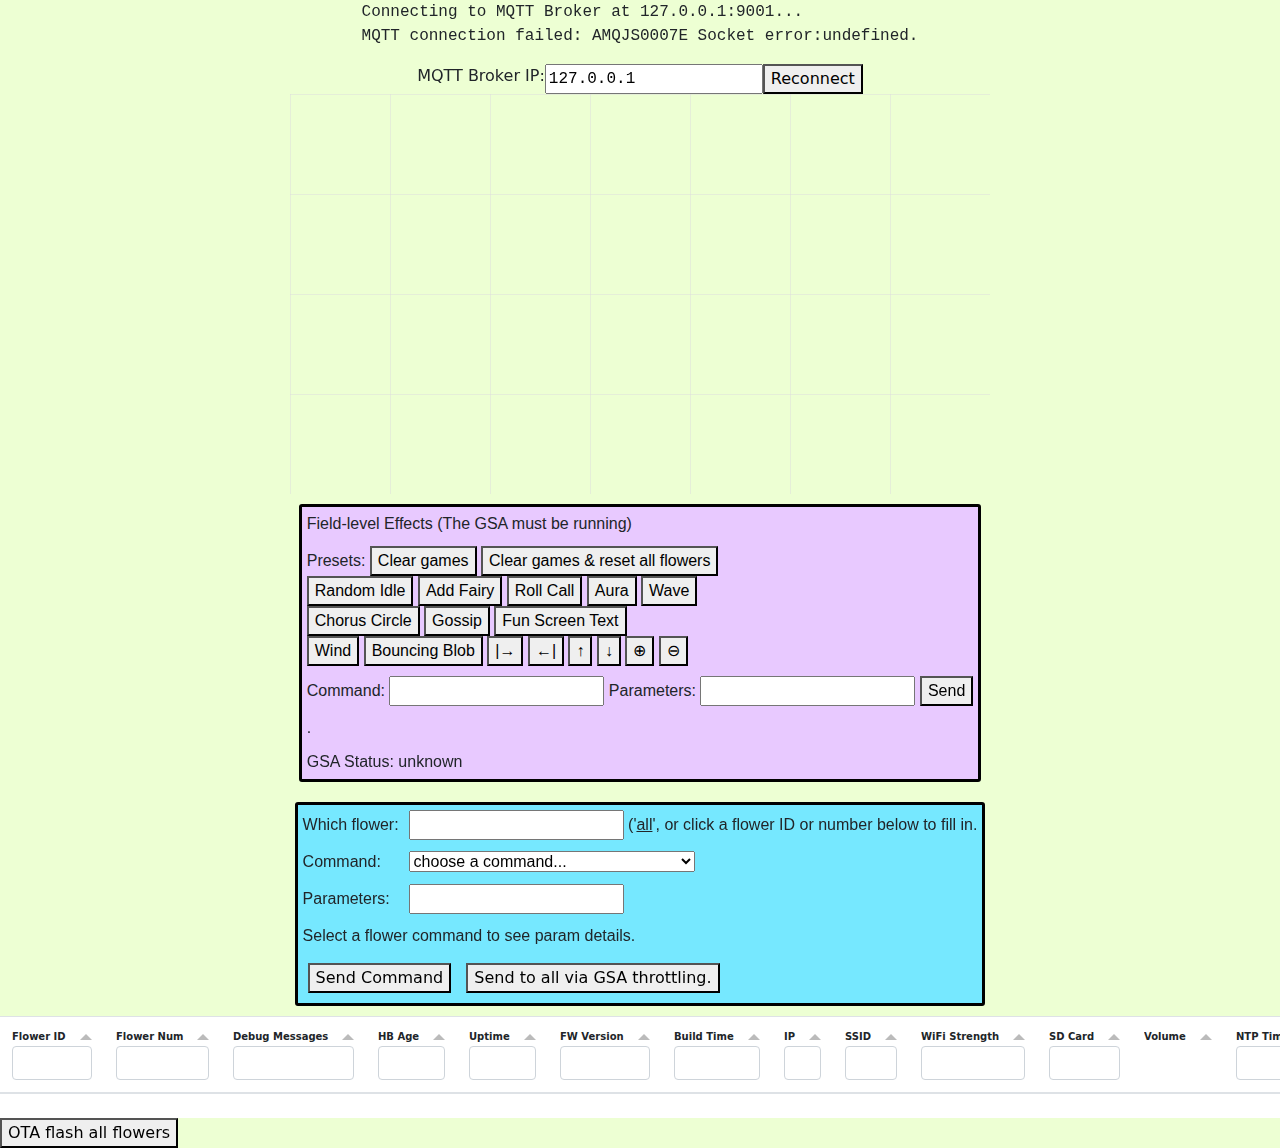
==== server/flower_control_center/index.html @ 11e34b7c "Add command game-control/resetField" ====
<!DOCTYPE html>
<html>
<head>
    <meta charset="UTF-8" />
    <title>Flower Control Center</title>
    <link rel="icon" href="img/daisy.ico" type="image/x-icon">

    <script src="lib/jquery-3.6.4.js"></script>
    <script src="lib/jquery.color-2.1.2.js"></script>

    <script src="lib/bootstrap-5.3.0.min.js"></script>
    <script src="lib/tabulator.min.js"></script>

    <link rel="stylesheet" href="css/bootstrap-5.3.0.min.css">

    <script src="lib/paho-mqtt.js"></script>
    <script src="js/main.js"></script>
    <script src="js/ota_flash.js"></script>
    <script src="js/flower-level-commands.js"></script>
    <script src="js/field-level-effects.js"></script>

    <script src="lib/cytoscape-3.25.min.js"></script>
    <script src="lib/cytoscape-grid-guide.js"></script>

    <link rel="stylesheet" href="css/fcc.css">
    <link rel="stylesheet" href="css/tabulator_bootstrap5.min.css">


<body>
    <div class="container-flex">
        <div class="row">
            <div id="navigation" class="col d-flex justify-content-center"></div>
        </div>

        <div class="row" id="mqttROW">
            <div class="col d-flex justify-content-center">
                <p id="mqtt-status"></p>
            </div>
        </div>

        <div class="row" id="reconnectROW">
            <div class="col d-flex justify-content-center">
                MQTT Broker IP:
                <input type="text" id="mqtt-ip" value="127.0.0.1" />
                <button id="mqtt-reconnect">Reconnect</button>
            </div>
        </div>
        <div class="row" id="fieldRow">
            <div class="col d-flex justify-content-center" >
                <div id="field"></div>
            </div>
        </div>
        <div class="row" id="dclickRow">
            <div class="col d-flex justify-content-center" >
                <div id="clickfield"></div>
            </div>
        </div>


        <div class="row">
            <div class="col d-flex justify-content-center">
                <div id="field-level-controls">
                    <table>
                        <tr><td>Field-level Effects  (The GSA must be running)</td></tr>
                        <!-- Buttons for populating field-level command strings -->
                        <tr>
                            <td>
                                Presets:
                                <button id="clearEffects">Clear games</button>
                                <button id="resetField">Clear games & reset all flowers</button>
                                <br/>
                                <button id="randomIdle">Random Idle</button>
                                <button id="addFairy">Add Fairy</button>
                                <button id="rollCall">Roll Call</button>
                                <button id="aura">Aura</button>
                                <button id="wave">Wave</button>
                                <br/>
                                <button id="chorusCircle">Chorus Circle</button>
                                <button id="gossip">Gossip</button>
                                <button id="funScreenText">Fun Screen Text</button>
                                <br/>
                                <button id="wind">Wind</button>
                                <button id="bouncingBlob">Bouncing Blob</button>
                                <button id="leftToRight">|→</button>
                                <button id="rightToLeft">←|</button>
                                <button id="bottomToTop">↑</button>
                                <button id="topToBottom">↓</button>
                                <button id="expandingCircle">⊕</button>
                                <button id="contractingCircle">⊖</button>
                            </td>
                        </tr>
                        
                        <!-- The actual command form. Everything goes through here.  -->
                        <tr>
                            <td>
                                Command: <input name="field_command" />
                                Parameters: <input name="field_params" />
                                <button id="field-level-send">Send</button>
                            </td>
                        </tr>
                        <tr>
                            <td id="field_command_param_explanation">.</td>
                        </tr>
                        <tr>
                            <td>GSA Status: <div id="gsaStatus">unknown</div>
                            </td>
                        </tr>
                    </table>
                </div>
            </div>
        </div>

        <div class="row" id="CommandRow">
            <div class="col d-flex justify-content-center">
                <div id="command-form">
                    <table>
                        <tr>
                            <td>Which flower:</td>
                            <td><input name="flower" /> ('<span id="all">all</span>', or click a flower ID or number below to fill in.</td>
                        </tr>
                        <tr>
                            <td>Command:</td>
                            <td><select name="command" id="command-dropDown">
                                <option value="">choose a command...</option>
                            </select></td>
                        </tr>
                        <tr>
                            <td>Parameters:</td>
                            <td><input name="parameters" />
                                
                            </td>
                        </tr>
                        <tr>
                            <td colspan=2 id="flower_command_param_explanation">
                                Select a flower command to see param details.
                            </td>
                        </tr>
                    </table>
                    <button id="send-command">Send Command</button>
                    <button id="send-command-with-throttling">Send to all via GSA throttling.</button>
                </div>


            </div>
            <div class="row" id="debugROW">
                <div class="col d-flex justify-content-center">
                    <div id="debugContainer"></div>
                </div>
            </div>
            <!--div class="row" id="flowertableROW">
                <div class="col d-flex justify-content-center">
                    <table id="flower-table">
                    </table>
                </div>
            </div-->
        </div>
        <!--div class="row" id="tabulatorButtons">
            <div class="col d-flex justify-content-center">
                    <div class="btn-group" role="group" aria-label="Filter buttons">
                        <button type="button" class="btn btn-secondary">Healthy</button>
                        <button type="button" class="btn btn-primary">Unhealthy</button>
                        <button type="button" class="btn btn-primary">Unknown</button>
                        <button type="button" class="btn btn-danger">Clear filter</button>
                    </div>
            </div>
        </div-->
        <div class="row" id="copypasterow">
            <div class="col d-flex justify-content-center align-items-center">
                <div id="copypaste" class="d-flex justify-content-center align-items-center"></div>
            </div>
        </div>
        <div class="row" id="tabulatorROW">
            <div class="col d-flex justify-content-center">
                <div id="tabulator-table"></div>
            </div>
        </div>
    </div>

    <button id="flash-all-flowers">OTA flash all flowers</button>
    <div id="flash-all-flowers-popup">
        <table>
            <tr>
                <td>Path to platformio binary</td>
                <td><input name="pio_binary_path" class="ota_command_param"
                     value="/Users/jeff/.platformio/penv/bin/pio"/></td>
                <td rowspan=3><pre id="ota-command-content">Command will appear here.</pre></td>
            </tr>
            <tr>
                <td>Path to flower code</td>
                <td><input name="flower_code_path" class="ota_command_param"
                    value="/Users/jeff/GitHub/fof_tests/multicore"/></td>
            </tr>
            <tr>
                <td colspan="2"><button id="ota_copy_to_clipboard">Copy the shown OTA command to clipboard</button></td>
            </tr>
        </table>
    </div>





    <script src="js/field.js"></script>
    <script>
        $(document).ready(function() {
            // Load and inject header HTML
            $('#navigation').load('/pages/nav.html');
        });
    </script>
</body>
</html>
---- server/flower_control_center/css/fcc.css ----
body {
    background-color: rgb(237, 255, 211);
}

img.flower {
    width: 20px;
    vertical-align: middle;
}

table {
    border-collapse: collapse;
    font-family: Arial, Helvetica, sans-serif;
}

table td {
    padding: 5px;
}

#command-form,#field-level-controls {
    background-color: rgb(118, 232, 255);
    border: 3px solid black;
    border-radius: 3px;
    max-width: fit-content;
    margin: 10px;
}

 #field-level-controls {
    background-color: rgb(232, 201, 255);
}

table th {
    background-color: #54585d;
    color: #ffffff;
    font-weight: bold;
    font-size: 13px;
    border: 1px solid #54585d;
}

table#flower-table td {
    border: 1px solid #dddfe1;
    text-align: center;
}

table#flower-table tr {
    /* This is also the final color of the green pulse animation. */
    background-color: #eee;
}


span#all {
    text-decoration: underline;
}

button#send-command {
    margin: 10px;
}

#mqtt-status {
    font-family: 'Courier New', Courier, monospace;
}

#mqtt-ip {
    font-family: 'Courier New', Courier, monospace;
}

div.debugMessages {
    background-color: #fce9ca;
    border: 5px solid black;
    border-radius: 8px;
    margin: 2px;
}

div.debugMessages button {
    margin: 5px;
}

div.debugMessages button.close {
    float: left;
}

div.debugMessages button.clear {
    float: right;
}

div.debugMessages h3 {
    margin: 5px;
    margin-bottom: 10px;
    text-align: center;
}

div.debugMessages pre {
    margin: 2px;
    margin-bottom: 6px;
    /* So it shows below both buttons */
    clear: both;
}

#flash-all-flowers-popup {
    background-color: rgb(118, 232, 255);
    border: 3px solid black;
    border-radius: 3px;
    max-width: fit-content;
    margin-left: auto;
    margin-right: auto;
}

/* Custom CSS to style header rows */
.tabulator-header {
    font-size: 10px;
}

.tabulator-table .tabulator-row .tabulator-cell {
    font-size: 12px; /* Adjust the font size as needed */
}

div#gsaStatus {
    display: inline;
}
---- server/flower_control_center/css/tabulator_bootstrap5.min.css ----
.tabulator{position:relative;border:1px solid #dee2e6;font-size:16px;text-align:left;overflow:hidden;-webkit-transform:translateZ(0);-moz-transform:translateZ(0);-ms-transform:translateZ(0);-o-transform:translateZ(0);transform:translateZ(0)}.tabulator[tabulator-layout=fitDataFill] .tabulator-tableholder .tabulator-table{min-width:100%}.tabulator[tabulator-layout=fitDataTable]{display:inline-block}.tabulator.tabulator-block-select{user-select:none}.tabulator .tabulator-header{position:relative;box-sizing:border-box;width:100%;border-bottom:1px solid #dee2e6;background-color:#fff;color:#555;font-weight:700;white-space:nowrap;overflow:hidden;-moz-user-select:none;-khtml-user-select:none;-webkit-user-select:none;-o-user-select:none}.tabulator .tabulator-header.tabulator-header-hidden{display:none}.tabulator .tabulator-header .tabulator-header-contents{position:relative;overflow:hidden}.tabulator .tabulator-header .tabulator-header-contents .tabulator-headers{display:inline-block}.tabulator .tabulator-header .tabulator-col{display:inline-flex;position:relative;box-sizing:border-box;flex-direction:column;justify-content:flex-start;border-right:1px solid #aaa;background:#fff;text-align:left;vertical-align:bottom;overflow:hidden}.tabulator .tabulator-header .tabulator-col.tabulator-moving{position:absolute;border:1px solid #dee2e6;background:#e6e6e6;pointer-events:none}.tabulator .tabulator-header .tabulator-col .tabulator-col-content{box-sizing:border-box;position:relative;padding:4px}.tabulator .tabulator-header .tabulator-col .tabulator-col-content .tabulator-header-popup-button{padding:0 8px}.tabulator .tabulator-header .tabulator-col .tabulator-col-content .tabulator-header-popup-button:hover{cursor:pointer;opacity:.6}.tabulator .tabulator-header .tabulator-col .tabulator-col-content .tabulator-col-title-holder{position:relative}.tabulator .tabulator-header .tabulator-col .tabulator-col-content .tabulator-col-title{box-sizing:border-box;width:100%;white-space:nowrap;overflow:hidden;text-overflow:ellipsis;vertical-align:bottom}.tabulator .tabulator-header .tabulator-col .tabulator-col-content .tabulator-col-title.tabulator-col-title-wrap{white-space:normal;text-overflow:clip}.tabulator .tabulator-header .tabulator-col .tabulator-col-content .tabulator-col-title .tabulator-title-editor{box-sizing:border-box;width:100%;border:1px solid #999;padding:1px;background:#fff}.tabulator .tabulator-header .tabulator-col .tabulator-col-content .tabulator-col-title .tabulator-header-popup-button+.tabulator-title-editor{width:calc(100% - 22px)}.tabulator .tabulator-header .tabulator-col .tabulator-col-content .tabulator-col-sorter{display:flex;align-items:center;position:absolute;top:0;bottom:0;right:4px}.tabulator .tabulator-header .tabulator-col .tabulator-col-content .tabulator-col-sorter .tabulator-arrow{width:0;height:0;border-left:6px solid transparent;border-right:6px solid transparent;border-bottom:6px solid #bbb}.tabulator .tabulator-header .tabulator-col.tabulator-col-group .tabulator-col-group-cols{position:relative;display:flex;border-top:1px solid #aaa;overflow:hidden;margin-right:-1px}.tabulator .tabulator-header .tabulator-col .tabulator-header-filter{position:relative;box-sizing:border-box;margin-top:2px;width:100%;text-align:center}.tabulator .tabulator-header .tabulator-col .tabulator-header-filter textarea{height:auto!important}.tabulator .tabulator-header .tabulator-col .tabulator-header-filter svg{margin-top:3px}.tabulator .tabulator-header .tabulator-col .tabulator-header-filter input::-ms-clear{width:0;height:0}.tabulator .tabulator-header .tabulator-col.tabulator-sortable .tabulator-col-title{padding-right:25px}@media (hover:hover) and (pointer:fine){.tabulator .tabulator-header .tabulator-col.tabulator-sortable.tabulator-col-sorter-element:hover{cursor:pointer;background-color:#e6e6e6}}.tabulator .tabulator-header .tabulator-col.tabulator-sortable[aria-sort=none] .tabulator-col-content .tabulator-col-sorter{color:#bbb}@media (hover:hover) and (pointer:fine){.tabulator .tabulator-header .tabulator-col.tabulator-sortable[aria-sort=none] .tabulator-col-content .tabulator-col-sorter.tabulator-col-sorter-element .tabulator-arrow:hover{cursor:pointer;border-bottom:6px solid #555}}.tabulator .tabulator-header .tabulator-col.tabulator-sortable[aria-sort=none] .tabulator-col-content .tabulator-col-sorter .tabulator-arrow{border-top:none;border-bottom:6px solid #bbb}.tabulator .tabulator-header .tabulator-col.tabulator-sortable[aria-sort=ascending] .tabulator-col-content .tabulator-col-sorter{color:#666}@media (hover:hover) and (pointer:fine){.tabulator .tabulator-header .tabulator-col.tabulator-sortable[aria-sort=ascending] .tabulator-col-content .tabulator-col-sorter.tabulator-col-sorter-element .tabulator-arrow:hover{cursor:pointer;border-bottom:6px solid #555}}.tabulator .tabulator-header .tabulator-col.tabulator-sortable[aria-sort=ascending] .tabulator-col-content .tabulator-col-sorter .tabulator-arrow{border-top:none;border-bottom:6px solid #666}.tabulator .tabulator-header .tabulator-col.tabulator-sortable[aria-sort=descending] .tabulator-col-content .tabulator-col-sorter{color:#666}@media (hover:hover) and (pointer:fine){.tabulator .tabulator-header .tabulator-col.tabulator-sortable[aria-sort=descending] .tabulator-col-content .tabulator-col-sorter.tabulator-col-sorter-element .tabulator-arrow:hover{cursor:pointer;border-top:6px solid #555}}.tabulator .tabulator-header .tabulator-col.tabulator-sortable[aria-sort=descending] .tabulator-col-content .tabulator-col-sorter .tabulator-arrow{border-bottom:none;border-top:6px solid #666;color:#666}.tabulator .tabulator-header .tabulator-col.tabulator-col-vertical .tabulator-col-content .tabulator-col-title{writing-mode:vertical-rl;text-orientation:mixed;display:flex;align-items:center;justify-content:center}.tabulator .tabulator-header .tabulator-col.tabulator-col-vertical.tabulator-col-vertical-flip .tabulator-col-title{transform:rotate(180deg)}.tabulator .tabulator-header .tabulator-col.tabulator-col-vertical.tabulator-sortable .tabulator-col-title{padding-right:0;padding-top:20px}.tabulator .tabulator-header .tabulator-col.tabulator-col-vertical.tabulator-sortable.tabulator-col-vertical-flip .tabulator-col-title{padding-right:0;padding-bottom:20px}.tabulator .tabulator-header .tabulator-col.tabulator-col-vertical.tabulator-sortable .tabulator-col-sorter{justify-content:center;left:0;right:0;top:4px;bottom:auto}.tabulator .tabulator-header .tabulator-frozen{position:sticky;left:0;z-index:10}.tabulator .tabulator-header .tabulator-frozen.tabulator-frozen-left{border-right:2px solid #dee2e6}.tabulator .tabulator-header .tabulator-frozen.tabulator-frozen-right{border-left:2px solid #dee2e6}.tabulator .tabulator-header .tabulator-calcs-holder{box-sizing:border-box;background:#fff!important;border-top:1px solid #dee2e6;border-bottom:1px solid #aaa}.tabulator .tabulator-header .tabulator-calcs-holder .tabulator-row{background:#fff!important}.tabulator .tabulator-header .tabulator-calcs-holder .tabulator-row .tabulator-col-resize-handle,.tabulator .tabulator-header .tabulator-frozen-rows-holder:empty{display:none}.tabulator .tabulator-tableholder{position:relative;width:100%;white-space:nowrap;overflow:auto;-webkit-overflow-scrolling:touch}.tabulator .tabulator-tableholder:focus{outline:none}.tabulator .tabulator-tableholder .tabulator-placeholder{box-sizing:border-box;display:flex;align-items:center;justify-content:center;width:100%}.tabulator .tabulator-tableholder .tabulator-placeholder[tabulator-render-mode=virtual]{min-height:100%;min-width:100%}.tabulator .tabulator-tableholder .tabulator-placeholder .tabulator-placeholder-contents{display:inline-block;text-align:center;padding:10px;color:#ccc;font-weight:700;font-size:20px;white-space:normal}.tabulator .tabulator-tableholder .tabulator-table{position:relative;display:inline-block;background-color:#fff;white-space:nowrap;overflow:visible;color:#333}.tabulator .tabulator-tableholder .tabulator-table .tabulator-row.tabulator-calcs{font-weight:700;background:#dadfe4!important}.tabulator .tabulator-tableholder .tabulator-table .tabulator-row.tabulator-calcs.tabulator-calcs-top{border-bottom:2px solid #dee2e6}.tabulator .tabulator-tableholder .tabulator-table .tabulator-row.tabulator-calcs.tabulator-calcs-bottom{border-top:2px solid #dee2e6}.tabulator .tabulator-footer{border-top:1px solid #dee2e6;background-color:#e6e6e6;color:#555;font-weight:700;white-space:nowrap;user-select:none;-moz-user-select:none;-khtml-user-select:none;-webkit-user-select:none;-o-user-select:none}.tabulator .tabulator-footer .tabulator-footer-contents{display:flex;flex-direction:row;align-items:center;justify-content:space-between;padding:5px 10px}.tabulator .tabulator-footer .tabulator-footer-contents:empty{display:none}.tabulator .tabulator-footer .tabulator-calcs-holder{box-sizing:border-box;width:100%;text-align:left;background:#f3f3f3!important;border-bottom:1px solid #dee2e6;border-top:1px solid #dee2e6;overflow:hidden}.tabulator .tabulator-footer .tabulator-calcs-holder .tabulator-row{display:inline-block;background:#f3f3f3!important}.tabulator .tabulator-footer .tabulator-calcs-holder .tabulator-row .tabulator-col-resize-handle{display:none}.tabulator .tabulator-footer .tabulator-calcs-holder:only-child{margin-bottom:-5px;border-bottom:none}.tabulator .tabulator-footer>*+.tabulator-page-counter{margin-left:10px}.tabulator .tabulator-footer .tabulator-page-counter{font-weight:400}.tabulator .tabulator-footer .tabulator-paginator{flex:1;text-align:right;color:#555;font-family:inherit;font-weight:inherit;font-size:inherit}.tabulator .tabulator-footer .tabulator-page-size{display:inline-block;margin:0 5px;padding:2px 5px;border:1px solid #dee2e6;border-radius:3px}.tabulator .tabulator-footer .tabulator-pages{margin:0 7px}.tabulator .tabulator-footer .tabulator-page{display:inline-block;margin:0 2px;padding:2px 5px;border:1px solid #dee2e6;border-radius:3px;background:hsla(0,0%,100%,.2)}.tabulator .tabulator-footer .tabulator-page:disabled{opacity:.5}@media (hover:hover) and (pointer:fine){.tabulator .tabulator-footer .tabulator-page:not(.disabled):hover{cursor:pointer;background:rgba(0,0,0,.2);color:#fff}}.tabulator .tabulator-col-resize-handle{position:relative;display:inline-block;width:6px;margin-left:-3px;margin-right:-3px;z-index:10;vertical-align:middle}@media (hover:hover) and (pointer:fine){.tabulator .tabulator-col-resize-handle:hover{cursor:ew-resize}}.tabulator .tabulator-col-resize-handle:last-of-type{width:3px;margin-right:0}.tabulator .tabulator-alert{position:absolute;display:flex;align-items:center;top:0;left:0;z-index:100;height:100%;width:100%;background:rgba(0,0,0,.4);text-align:center}.tabulator .tabulator-alert .tabulator-alert-msg{display:inline-block;margin:0 auto;padding:10px 20px;border-radius:10px;background:#fff;font-weight:700;font-size:16px}.tabulator .tabulator-alert .tabulator-alert-msg.tabulator-alert-state-msg{border:4px solid #333;color:#000}.tabulator .tabulator-alert .tabulator-alert-msg.tabulator-alert-state-error{border:4px solid #d00;color:#590000}.tabulator-row{position:relative;box-sizing:border-box;min-height:24px;background-color:#fff}.tabulator-row.tabulator-row-even{background-color:#e9ecef}@media (hover:hover) and (pointer:fine){.tabulator-row.tabulator-selectable:hover{background-color:#ced4da;cursor:pointer}}.tabulator-row.tabulator-selected{background-color:#9abcea}@media (hover:hover) and (pointer:fine){.tabulator-row.tabulator-selected:hover{background-color:#769bcc;cursor:pointer}}.tabulator-row.tabulator-row-moving{border:1px solid #000;background:#fff}.tabulator-row.tabulator-moving{position:absolute;border-top:1px solid #dee2e6;border-bottom:1px solid #dee2e6;pointer-events:none;z-index:15}.tabulator-row .tabulator-row-resize-handle{position:absolute;right:0;bottom:0;left:0;height:5px}.tabulator-row .tabulator-row-resize-handle.prev{top:0;bottom:auto}@media (hover:hover) and (pointer:fine){.tabulator-row .tabulator-row-resize-handle:hover{cursor:ns-resize}}.tabulator-row .tabulator-responsive-collapse{box-sizing:border-box;padding:5px;border-top:1px solid #dee2e6;border-bottom:1px solid #dee2e6}.tabulator-row .tabulator-responsive-collapse:empty{display:none}.tabulator-row .tabulator-responsive-collapse table{font-size:16px}.tabulator-row .tabulator-responsive-collapse table tr td{position:relative}.tabulator-row .tabulator-responsive-collapse table tr td:first-of-type{padding-right:10px}.tabulator-row .tabulator-cell{display:inline-block;position:relative;box-sizing:border-box;padding:4px;border-right:1px solid #dee2e6;vertical-align:middle;white-space:nowrap;overflow:hidden;text-overflow:ellipsis}.tabulator-row .tabulator-cell.tabulator-frozen{display:inline-block;position:sticky;left:0;background-color:inherit;z-index:10}.tabulator-row .tabulator-cell.tabulator-frozen.tabulator-frozen-left{border-right:2px solid #dee2e6}.tabulator-row .tabulator-cell.tabulator-frozen.tabulator-frozen-right{border-left:2px solid #dee2e6}.tabulator-row .tabulator-cell.tabulator-editing{border:1px solid #1d68cd;outline:none;padding:0}.tabulator-row .tabulator-cell.tabulator-editing input,.tabulator-row .tabulator-cell.tabulator-editing select{border:1px;background:transparent;outline:none}.tabulator-row .tabulator-cell.tabulator-validation-fail{border:1px solid #d00}.tabulator-row .tabulator-cell.tabulator-validation-fail input,.tabulator-row .tabulator-cell.tabulator-validation-fail select{border:1px;background:transparent;color:#d00}.tabulator-row .tabulator-cell.tabulator-row-handle{display:inline-flex;align-items:center;justify-content:center;-moz-user-select:none;-khtml-user-select:none;-webkit-user-select:none;-o-user-select:none}.tabulator-row .tabulator-cell.tabulator-row-handle .tabulator-row-handle-box{width:80%}.tabulator-row .tabulator-cell.tabulator-row-handle .tabulator-row-handle-box .tabulator-row-handle-bar{width:100%;height:3px;margin-top:2px;background:#666}.tabulator-row .tabulator-cell .tabulator-data-tree-branch{display:inline-block;vertical-align:middle;height:9px;width:7px;margin-top:-9px;margin-right:5px;border-bottom-left-radius:1px;border-left:2px solid #dee2e6;border-bottom:2px solid #dee2e6}.tabulator-row .tabulator-cell .tabulator-data-tree-control{display:inline-flex;justify-content:center;align-items:center;vertical-align:middle;height:11px;width:11px;margin-right:5px;border:1px solid #333;border-radius:2px;background:rgba(0,0,0,.1);overflow:hidden}@media (hover:hover) and (pointer:fine){.tabulator-row .tabulator-cell .tabulator-data-tree-control:hover{cursor:pointer;background:rgba(0,0,0,.2)}}.tabulator-row .tabulator-cell .tabulator-data-tree-control .tabulator-data-tree-control-collapse{display:inline-block;position:relative;height:7px;width:1px;background:transparent}.tabulator-row .tabulator-cell .tabulator-data-tree-control .tabulator-data-tree-control-collapse:after{position:absolute;content:"";left:-3px;top:3px;height:1px;width:7px;background:#333}.tabulator-row .tabulator-cell .tabulator-data-tree-control .tabulator-data-tree-control-expand{display:inline-block;position:relative;height:7px;width:1px;background:#333}.tabulator-row .tabulator-cell .tabulator-data-tree-control .tabulator-data-tree-control-expand:after{position:absolute;content:"";left:-3px;top:3px;height:1px;width:7px;background:#333}.tabulator-row .tabulator-cell .tabulator-responsive-collapse-toggle{display:inline-flex;align-items:center;justify-content:center;-moz-user-select:none;-khtml-user-select:none;-webkit-user-select:none;-o-user-select:none;height:15px;width:15px;border-radius:20px;background:#666;color:#fff;font-weight:700;font-size:1.1em}@media (hover:hover) and (pointer:fine){.tabulator-row .tabulator-cell .tabulator-responsive-collapse-toggle:hover{opacity:.7;cursor:pointer}}.tabulator-row .tabulator-cell .tabulator-responsive-collapse-toggle.open .tabulator-responsive-collapse-toggle-close{display:initial}.tabulator-row .tabulator-cell .tabulator-responsive-collapse-toggle.open .tabulator-responsive-collapse-toggle-open{display:none}.tabulator-row .tabulator-cell .tabulator-responsive-collapse-toggle svg{stroke:#fff}.tabulator-row .tabulator-cell .tabulator-responsive-collapse-toggle .tabulator-responsive-collapse-toggle-close{display:none}.tabulator-row .tabulator-cell .tabulator-traffic-light{display:inline-block;height:14px;width:14px;border-radius:14px}.tabulator-row.tabulator-group{box-sizing:border-box;border-bottom:1px solid #999;border-right:1px solid #dee2e6;border-top:1px solid #999;padding:5px 5px 5px 10px;background:#ccc;font-weight:700;min-width:100%}@media (hover:hover) and (pointer:fine){.tabulator-row.tabulator-group:hover{cursor:pointer;background-color:rgba(0,0,0,.1)}}.tabulator-row.tabulator-group.tabulator-group-visible .tabulator-arrow{margin-right:10px;border-left:6px solid transparent;border-right:6px solid transparent;border-top:6px solid #666;border-bottom:0}.tabulator-row.tabulator-group.tabulator-group-level-1{padding-left:30px}.tabulator-row.tabulator-group.tabulator-group-level-2{padding-left:50px}.tabulator-row.tabulator-group.tabulator-group-level-3{padding-left:70px}.tabulator-row.tabulator-group.tabulator-group-level-4{padding-left:90px}.tabulator-row.tabulator-group.tabulator-group-level-5{padding-left:110px}.tabulator-row.tabulator-group .tabulator-group-toggle{display:inline-block}.tabulator-row.tabulator-group .tabulator-arrow{display:inline-block;width:0;height:0;margin-right:16px;border-top:6px solid transparent;border-bottom:6px solid transparent;border-right:0;border-left:6px solid #666;vertical-align:middle}.tabulator-row.tabulator-group span{margin-left:10px;color:#d00}.tabulator-popup-container{position:absolute;display:inline-block;box-sizing:border-box;border:1px solid #dee2e6;box-shadow:0 0 5px 0 rgba(0,0,0,.2);font-size:16px;overflow-y:auto;-webkit-overflow-scrolling:touch;z-index:10000}.tabulator-popup{padding:5px;border-radius:3px}.tabulator-tooltip{max-width:Min(500px,100%);padding:3px 5px;border-radius:2px;box-shadow:none;font-size:12px;pointer-events:none}.tabulator-menu .tabulator-menu-item{position:relative;box-sizing:border-box;padding:5px 10px;user-select:none}.tabulator-menu .tabulator-menu-item.tabulator-menu-item-disabled{opacity:.5}@media (hover:hover) and (pointer:fine){.tabulator-menu .tabulator-menu-item:not(.tabulator-menu-item-disabled):hover{cursor:pointer;background:#e9ecef}}.tabulator-menu .tabulator-menu-item.tabulator-menu-item-submenu{padding-right:25px}.tabulator-menu .tabulator-menu-item.tabulator-menu-item-submenu:after{display:inline-block;position:absolute;top:calc(5px + .4em);right:10px;height:7px;width:7px;content:"";border-color:#dee2e6;border-style:solid;border-width:1px 1px 0 0;vertical-align:top;transform:rotate(45deg)}.tabulator-menu .tabulator-menu-separator{border-top:1px solid #dee2e6}.tabulator-edit-list{max-height:200px;font-size:16px;overflow-y:auto;-webkit-overflow-scrolling:touch}.tabulator-edit-list .tabulator-edit-list-item{padding:4px;color:#333;outline:none}.tabulator-edit-list .tabulator-edit-list-item.active{background:#1d68cd}.tabulator-edit-list .tabulator-edit-list-item.focused{outline:1px solid #1d68cd}@media (hover:hover) and (pointer:fine){.tabulator-edit-list .tabulator-edit-list-item:hover{cursor:pointer;color:#fff;background:#1d68cd}}.tabulator-edit-list .tabulator-edit-list-placeholder{padding:4px;color:#333;text-align:center}.tabulator-edit-list .tabulator-edit-list-group{border-bottom:1px solid #dee2e6;padding:6px 4px 4px;color:#333;font-weight:700}.tabulator-edit-list .tabulator-edit-list-group.tabulator-edit-list-group-level-2,.tabulator-edit-list .tabulator-edit-list-item.tabulator-edit-list-group-level-2{padding-left:12px}.tabulator-edit-list .tabulator-edit-list-group.tabulator-edit-list-group-level-3,.tabulator-edit-list .tabulator-edit-list-item.tabulator-edit-list-group-level-3{padding-left:20px}.tabulator-edit-list .tabulator-edit-list-group.tabulator-edit-list-group-level-4,.tabulator-edit-list .tabulator-edit-list-item.tabulator-edit-list-group-level-4{padding-left:28px}.tabulator-edit-list .tabulator-edit-list-group.tabulator-edit-list-group-level-5,.tabulator-edit-list .tabulator-edit-list-item.tabulator-edit-list-group-level-5{padding-left:36px}.tabulator.tabulator-ltr{direction:ltr}.tabulator.tabulator-rtl{text-align:initial;direction:rtl}.tabulator.tabulator-rtl .tabulator-header .tabulator-col{border-left:1px solid #aaa;border-right:initial}.tabulator.tabulator-rtl .tabulator-header .tabulator-col.tabulator-col-group .tabulator-col-group-cols{margin-right:0;margin-left:-1px}.tabulator.tabulator-rtl .tabulator-header .tabulator-col.tabulator-sortable .tabulator-col-title{padding-right:0;padding-left:25px}.tabulator.tabulator-rtl .tabulator-header .tabulator-col .tabulator-col-content .tabulator-col-sorter{left:8px;right:auto}.tabulator.tabulator-rtl .tabulator-row .tabulator-cell{border-right:initial;border-left:1px solid #dee2e6}.tabulator.tabulator-rtl .tabulator-row .tabulator-cell .tabulator-data-tree-branch{margin-right:0;margin-left:5px;border-bottom-left-radius:0;border-bottom-right-radius:1px;border-left:initial;border-right:2px solid #dee2e6}.tabulator.tabulator-rtl .tabulator-row .tabulator-cell .tabulator-data-tree-control{margin-right:0;margin-left:5px}.tabulator.tabulator-rtl .tabulator-row .tabulator-cell.tabulator-frozen.tabulator-frozen-left{border-left:2px solid #dee2e6}.tabulator.tabulator-rtl .tabulator-row .tabulator-cell.tabulator-frozen.tabulator-frozen-right{border-right:2px solid #dee2e6}.tabulator.tabulator-rtl .tabulator-row .tabulator-col-resize-handle:last-of-type{width:3px;margin-left:0;margin-right:-3px}.tabulator.tabulator-rtl .tabulator-footer .tabulator-calcs-holder{text-align:initial}.tabulator-print-fullscreen{position:absolute;top:0;bottom:0;left:0;right:0;z-index:10000}body.tabulator-print-fullscreen-hide>:not(.tabulator-print-fullscreen){display:none!important}.tabulator-print-table{border-collapse:collapse}.tabulator-print-table .tabulator-data-tree-branch{display:inline-block;vertical-align:middle;height:9px;width:7px;margin-top:-9px;margin-right:5px;border-bottom-left-radius:1px;border-left:2px solid #dee2e6;border-bottom:2px solid #dee2e6}.tabulator-print-table .tabulator-print-table-group{box-sizing:border-box;border-bottom:1px solid #999;border-right:1px solid #dee2e6;border-top:1px solid #999;padding:5px 5px 5px 10px;background:#ccc;font-weight:700;min-width:100%}@media (hover:hover) and (pointer:fine){.tabulator-print-table .tabulator-print-table-group:hover{cursor:pointer;background-color:rgba(0,0,0,.1)}}.tabulator-print-table .tabulator-print-table-group.tabulator-group-visible .tabulator-arrow{margin-right:10px;border-left:6px solid transparent;border-right:6px solid transparent;border-top:6px solid #666;border-bottom:0}.tabulator-print-table .tabulator-print-table-group.tabulator-group-level-1 td{padding-left:30px!important}.tabulator-print-table .tabulator-print-table-group.tabulator-group-level-2 td{padding-left:50px!important}.tabulator-print-table .tabulator-print-table-group.tabulator-group-level-3 td{padding-left:70px!important}.tabulator-print-table .tabulator-print-table-group.tabulator-group-level-4 td{padding-left:90px!important}.tabulator-print-table .tabulator-print-table-group.tabulator-group-level-5 td{padding-left:110px!important}.tabulator-print-table .tabulator-print-table-group .tabulator-group-toggle{display:inline-block}.tabulator-print-table .tabulator-print-table-group .tabulator-arrow{display:inline-block;width:0;height:0;margin-right:16px;border-top:6px solid transparent;border-bottom:6px solid transparent;border-right:0;border-left:6px solid #666;vertical-align:middle}.tabulator-print-table .tabulator-print-table-group span{margin-left:10px;color:#d00}.tabulator-print-table .tabulator-data-tree-control{display:inline-flex;justify-content:center;align-items:center;vertical-align:middle;height:11px;width:11px;margin-right:5px;border:1px solid #333;border-radius:2px;background:rgba(0,0,0,.1);overflow:hidden}@media (hover:hover) and (pointer:fine){.tabulator-print-table .tabulator-data-tree-control:hover{cursor:pointer;background:rgba(0,0,0,.2)}}.tabulator-print-table .tabulator-data-tree-control .tabulator-data-tree-control-collapse{display:inline-block;position:relative;height:7px;width:1px;background:transparent}.tabulator-print-table .tabulator-data-tree-control .tabulator-data-tree-control-collapse:after{position:absolute;content:"";left:-3px;top:3px;height:1px;width:7px;background:#333}.tabulator-print-table .tabulator-data-tree-control .tabulator-data-tree-control-expand{display:inline-block;position:relative;height:7px;width:1px;background:#333}.tabulator-print-table .tabulator-data-tree-control .tabulator-data-tree-control-expand:after{position:absolute;content:"";left:-3px;top:3px;height:1px;width:7px;background:#333}.tabulator{background-color:#fff;border:none}.tabulator .tabulator-header{border-top:1px solid #dee2e6;border-bottom:2px solid #dee2e6;color:inherit}.tabulator .tabulator-header .tabulator-col{border-right:none;background-color:#fff}.tabulator .tabulator-header .tabulator-col .tabulator-col-content{padding:12px}.tabulator .tabulator-header .tabulator-col .tabulator-col-content .tabulator-col-sorter{right:0}.tabulator .tabulator-header .tabulator-col.tabulator-col-group .tabulator-col-group-cols{border-top:1px solid #dee2e6}.tabulator .tabulator-header .tabulator-col .tabulator-header-filter input{padding:.375rem .75rem;background-color:#fff;background-clip:padding-box;border:1px solid #ced4da;border-radius:.25rem;transition:border-color .15s ease-in-out,box-shadow .15s ease-in-out;font-size:1rem;line-height:1.5;color:#495057}.tabulator .tabulator-header .tabulator-col .tabulator-header-filter input:focus{color:#495057;background-color:#fff;border:1px solid #1d68cd;outline:0}.tabulator .tabulator-header .tabulator-calcs-holder{width:100%;border-bottom:1px solid #dee2e6}.tabulator .tabulator-tableholder .tabulator-placeholder span{color:#000}.tabulator .tabulator-footer,.tabulator .tabulator-footer .tabulator-paginator,.tabulator .tabulator-tableholder .tabulator-table{color:inherit}.tabulator .tabulator-footer .tabulator-pages{margin:0}.tabulator .tabulator-footer .tabulator-page{margin:5px 0 0;padding:8px 12px}.tabulator .tabulator-footer .tabulator-page[data-page=first]{border-top-left-radius:4px;border-bottom-left-radius:4px}.tabulator .tabulator-footer .tabulator-page[data-page=last]{border:1px solid #dee2e6;border-top-right-radius:4px;border-bottom-right-radius:4px}.tabulator .tabulator-footer .tabulator-page.active{border-color:#0d6efd;background-color:#0d6efd;color:#fff}.tabulator .tabulator-footer .tabulator-page:disabled{border-color:#dee2e6;background:#fff;color:#6c757d}@media (hover:hover) and (pointer:fine){.tabulator .tabulator-footer .tabulator-page:not(.disabled):hover{border-color:#dee2e6;background:#e9ecef;color:#0a58ca}}.tabulator.thead-dark .tabulator-header,.tabulator.thead-dark .tabulator-header .tabulator-col{border-color:#dee2e6;background-color:#fff;color:#212529}.tabulator.table{background-color:#fff}.tabulator.table:not(.thead-light) .tabulator-header,.tabulator.table:not(.thead-light) .tabulator-header .tabulator-col{border-color:#dee2e6;background-color:#fff;color:#212529}.tabulator.table .tabulator-tableholder{color:#212529}.tabulator.table .tabulator-row{border-color:#dee2e6;background-color:#fff;color:#212529}@media (hover:hover) and (pointer:fine){.tabulator.table .tabulator-row:hover{background-color:#dee2e6}.tabulator.table .tabulator-row:hover .tabulator-cell{background-color:#ced4da}}.tabulator.table .tabulator-row.tabulator-selected{background-color:#9abcea}.tabulator.table .tabulator-footer{border-color:#dee2e6!important}.tabulator.table .tabulator-footer .tabulator-calcs-holder{border-color:#dee2e6!important;background:#fff!important}.tabulator.table .tabulator-footer .tabulator-calcs-holder .tabulator-row{border-color:#dee2e6!important;background-color:#fff!important;color:#212529!important}.tabulator.table-striped:not(.table) .tabulator-row.tabulator-row-even{background-color:#e9ecef}.tabulator.table-striped:not(.table) .tabulator-row.tabulator-row-even.tabulator-selected{background-color:#9abcea}@media (hover:hover) and (pointer:fine){.tabulator.table-striped:not(.table) .tabulator-row.tabulator-row-even.tabulator-selectable:hover{background-color:#ced4da;cursor:pointer}.tabulator.table-striped:not(.table) .tabulator-row.tabulator-row-even.tabulator-selected:hover{background-color:#769bcc;cursor:pointer}}.tabulator.table-striped.table .tabulator-row:nth-child(2n) .tabulator-cell{background-color:transparent}.tabulator.table-bordered{border:1px solid #dee2e6}.tabulator.table-bordered .tabulator-header .tabulator-col,.tabulator.table-bordered .tabulator-tableholder .tabulator-table .tabulator-row .tabulator-cell{border-right:1px solid #dee2e6}.tabulator.table-borderless .tabulator-header,.tabulator.table-borderless .tabulator-row{border:none}.tabulator.table-sm .tabulator-header .tabulator-col .tabulator-col-content{padding:5px!important}.tabulator.table-sm .tabulator-tableholder .tabulator-table .tabulator-row{min-height:26px}.tabulator.table-sm .tabulator-tableholder .tabulator-table .tabulator-row .tabulator-cell{padding:5px!important}.tabulator.table-sm .tabulator-row{padding-top:0;padding-bottom:0}.tabulator.table-sm .tabulator-col-resize-handle{padding:0}.tabulator .tabulator-tableholder .tabulator-table .tabulator-row.table-primary{background:#cfe2ff!important}.tabulator .tabulator-tableholder .tabulator-table .tabulator-row.table-secondary{background:#e2e3e5!important}.tabulator .tabulator-tableholder .tabulator-table .tabulator-row.table-success{background:#d1e7dd!important}.tabulator .tabulator-tableholder .tabulator-table .tabulator-row.table-info{background:#cff4fc!important}.tabulator .tabulator-tableholder .tabulator-table .tabulator-row.table-warning{background:#fff3cd!important}.tabulator .tabulator-tableholder .tabulator-table .tabulator-row.table-danger{background:#f8d7da!important}.tabulator .tabulator-tableholder .tabulator-table .tabulator-row.table-light{background:#f8f9fa!important}.tabulator .tabulator-tableholder .tabulator-table .tabulator-row.table{background:#212529!important}.tabulator .tabulator-tableholder .tabulator-table .tabulator-row.table-active{background:#6c757d!important}.tabulator .tabulator-tableholder .tabulator-table .tabulator-row.bg-primary{background:#cfe2ff!important}.tabulator .tabulator-tableholder .tabulator-table .tabulator-row.bg-secondary{background:#e2e3e5!important}.tabulator .tabulator-tableholder .tabulator-table .tabulator-row.bg-success{background:#d1e7dd!important}.tabulator .tabulator-tableholder .tabulator-table .tabulator-row.bg-info{background:#cff4fc!important}.tabulator .tabulator-tableholder .tabulator-table .tabulator-row.bg-warning{background:#fff3cd!important}.tabulator .tabulator-tableholder .tabulator-table .tabulator-row.bg-danger{background:#f8d7da!important}.tabulator .tabulator-tableholder .tabulator-table .tabulator-row.bg-light{background:#f8f9fa!important}.tabulator .tabulator-tableholder .tabulator-table .tabulator-row.bg-dark{background:#212529!important}.tabulator .tabulator-tableholder .tabulator-table .tabulator-row.bg-active{background:#6c757d!important}.tabulator .tabulator-tableholder .tabulator-table .tabulator-row .tabulator-cell.table-primary{background:#cfe2ff!important}.tabulator .tabulator-tableholder .tabulator-table .tabulator-row .tabulator-cell.table-secondary{background:#e2e3e5!important}.tabulator .tabulator-tableholder .tabulator-table .tabulator-row .tabulator-cell.table-success{background:#d1e7dd!important}.tabulator .tabulator-tableholder .tabulator-table .tabulator-row .tabulator-cell.table-info{background:#cff4fc!important}.tabulator .tabulator-tableholder .tabulator-table .tabulator-row .tabulator-cell.table-warning{background:#fff3cd!important}.tabulator .tabulator-tableholder .tabulator-table .tabulator-row .tabulator-cell.table-danger{background:#f8d7da!important}.tabulator .tabulator-tableholder .tabulator-table .tabulator-row .tabulator-cell.table-light{background:#f8f9fa!important}.tabulator .tabulator-tableholder .tabulator-table .tabulator-row .tabulator-cell.table{background:#212529!important}.tabulator .tabulator-tableholder .tabulator-table .tabulator-row .tabulator-cell.table-active{background:#6c757d!important}.tabulator .tabulator-tableholder .tabulator-table .tabulator-row .tabulator-cell.bg-primary{background:#cfe2ff!important}.tabulator .tabulator-tableholder .tabulator-table .tabulator-row .tabulator-cell.bg-secondary{background:#e2e3e5!important}.tabulator .tabulator-tableholder .tabulator-table .tabulator-row .tabulator-cell.bg-success{background:#d1e7dd!important}.tabulator .tabulator-tableholder .tabulator-table .tabulator-row .tabulator-cell.bg-info{background:#cff4fc!important}.tabulator .tabulator-tableholder .tabulator-table .tabulator-row .tabulator-cell.bg-warning{background:#fff3cd!important}.tabulator .tabulator-tableholder .tabulator-table .tabulator-row .tabulator-cell.bg-danger{background:#f8d7da!important}.tabulator .tabulator-tableholder .tabulator-table .tabulator-row .tabulator-cell.bg-light{background:#f8f9fa!important}.tabulator .tabulator-tableholder .tabulator-table .tabulator-row .tabulator-cell.bg-dark{background:#212529!important}.tabulator .tabulator-tableholder .tabulator-table .tabulator-row .tabulator-cell.bg-active{background:#6c757d!important}.tabulator-row{min-height:40px;border-bottom:1px solid #dee2e6}.tabulator-row .tabulator-cell{padding:12px;border-right:none}.tabulator-row .tabulator-cell:last-of-type{border-right:none}.tabulator-row .tabulator-cell .tabulator-data-tree-control{border:1px solid #ccc}.tabulator-row .tabulator-cell .tabulator-data-tree-control .tabulator-data-tree-control-collapse:after,.tabulator-row .tabulator-cell .tabulator-data-tree-control .tabulator-data-tree-control-expand,.tabulator-row .tabulator-cell .tabulator-data-tree-control .tabulator-data-tree-control-expand:after{background:#ccc}.tabulator-row.tabulator-group{background:#fafafa}.tabulator-row.tabulator-group span{color:#666}.tabulator-edit-select-list{background:#fff}.tabulator-edit-select-list .tabulator-edit-select-list-item.active{color:#fff}.tabulator-edit-select-list .tabulator-edit-select-list-item.active.focused{outline:1px solid hsla(0,0%,100%,.5)}@media (hover:hover) and (pointer:fine){.tabulator-edit-select-list .tabulator-edit-select-list-item:hover{color:#fff}}.tabulator-edit-select-list .tabulator-edit-select-list-group,.tabulator-edit-select-list .tabulator-edit-select-list-notice{color:inherit}.tabulator.tabulator-rtl .tabulator-header .tabulator-col{text-align:initial;border-left:initial}.tabulator-print-table .tabulator-print-table-group{background:#fafafa}.tabulator-print-table .tabulator-print-table-group span{color:#666}.tabulator-print-table .tabulator-data-tree-control{color:inherit}.tabulator-print-table .tabulator-data-tree-control .tabulator-data-tree-control-collapse:after,.tabulator-print-table .tabulator-data-tree-control .tabulator-data-tree-control-expand,.tabulator-print-table .tabulator-data-tree-control .tabulator-data-tree-control-expand:after{background:#ccc}.tabulator-popup-container{background:#fff}.tabulator-edit-list .tabulator-edit-list-item.active{color:#fff}.tabulator-edit-list .tabulator-edit-list-item.active.focused{outline:1px solid hsla(0,0%,100%,.5)}@media (hover:hover) and (pointer:fine){.tabulator-edit-list .tabulator-edit-list-item:hover{color:#fff}}
/*# sourceMappingURL=tabulator_bootstrap5.min.css.map */
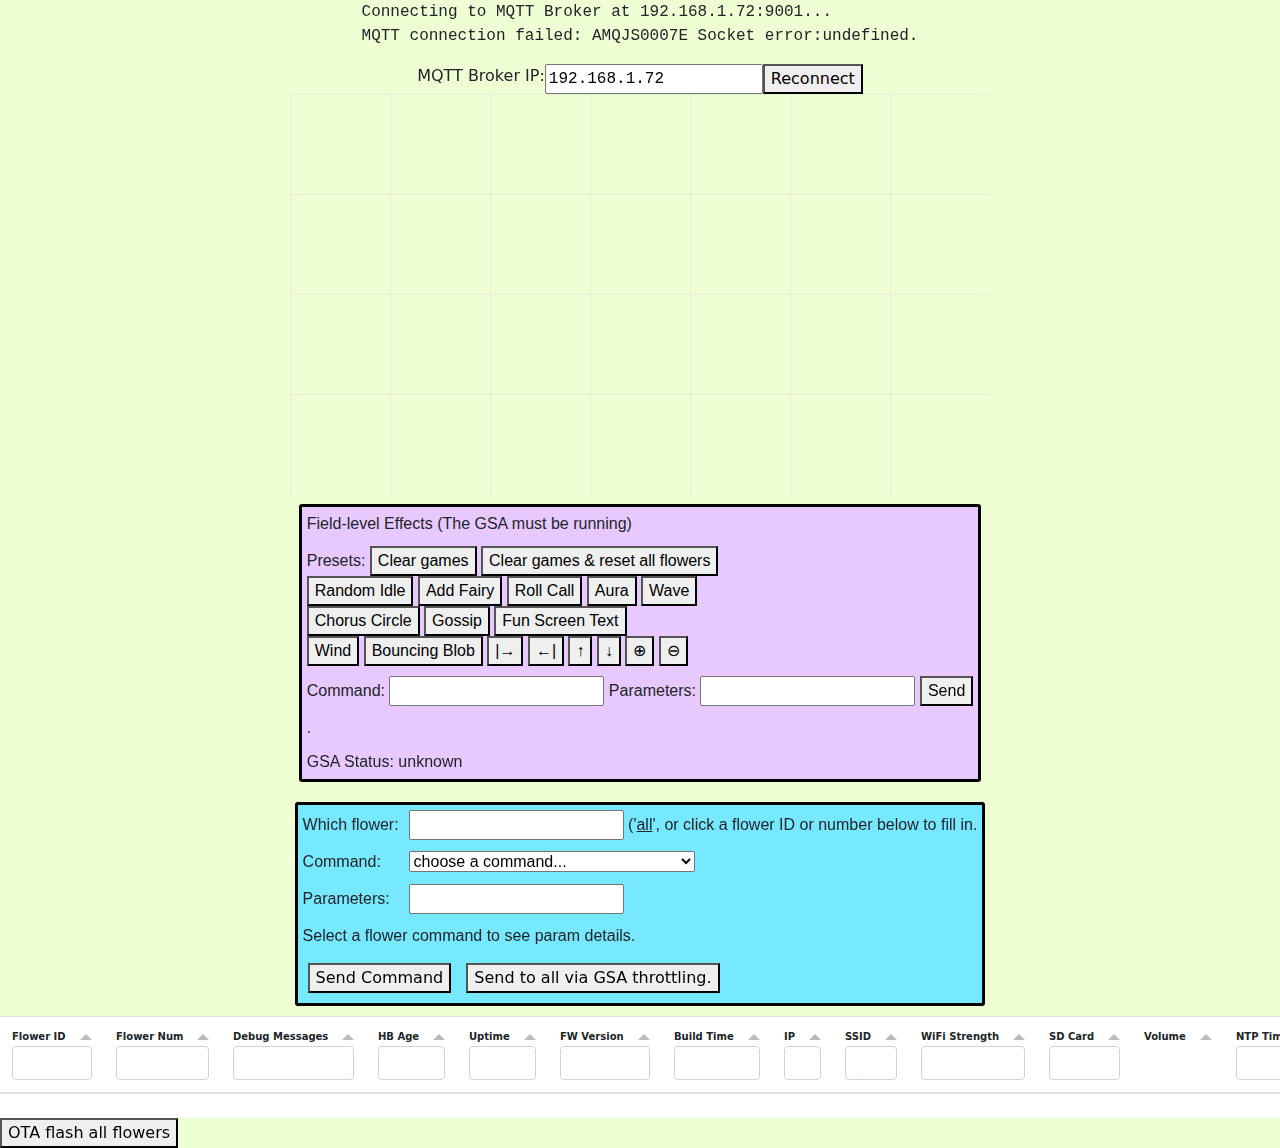
==== commit a4666987: "Fix MQTT ip address in the FCC to standard" ====
--- a/server/flower_control_center/index.html
+++ b/server/flower_control_center/index.html
@@ -41,7 +41,7 @@
         <div class="row" id="reconnectROW">
             <div class="col d-flex justify-content-center">
                 MQTT Broker IP:
-                <input type="text" id="mqtt-ip" value="127.0.0.1" />
+                <input type="text" id="mqtt-ip" value="192.168.1.72" />
                 <button id="mqtt-reconnect">Reconnect</button>
             </div>
         </div>
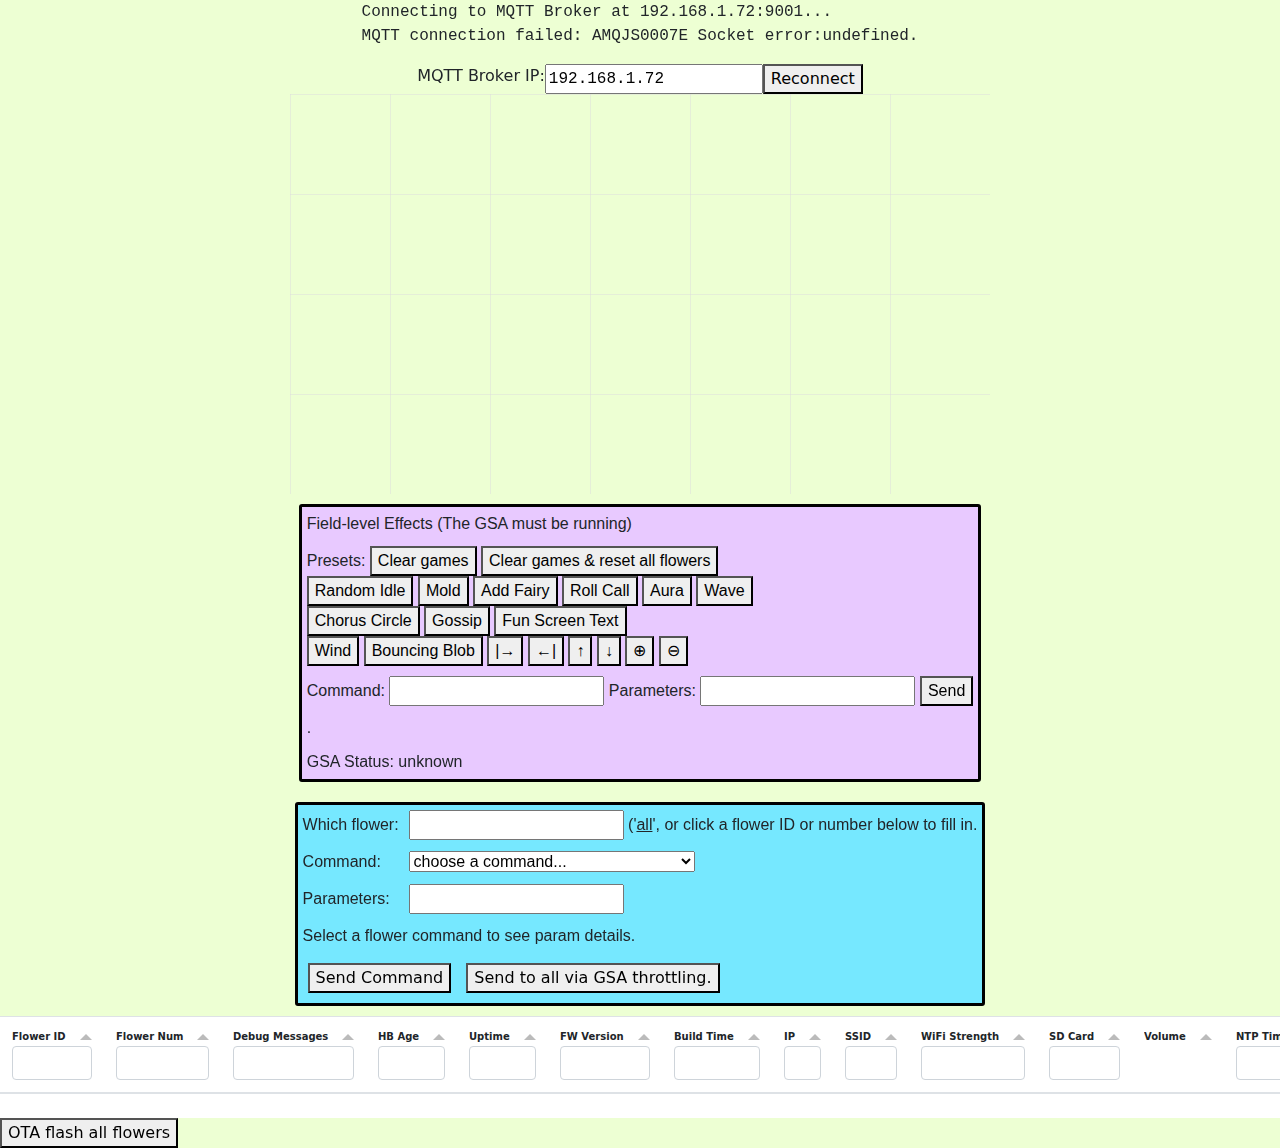
==== commit f4547923: "New game: Mold. (successive sticky-color-waves" ====
--- a/server/flower_control_center/index.html
+++ b/server/flower_control_center/index.html
@@ -70,6 +70,7 @@
                                 <button id="resetField">Clear games & reset all flowers</button>
                                 <br/>
                                 <button id="randomIdle">Random Idle</button>
+                                <button id="mold">Mold</button>
                                 <button id="addFairy">Add Fairy</button>
                                 <button id="rollCall">Roll Call</button>
                                 <button id="aura">Aura</button>
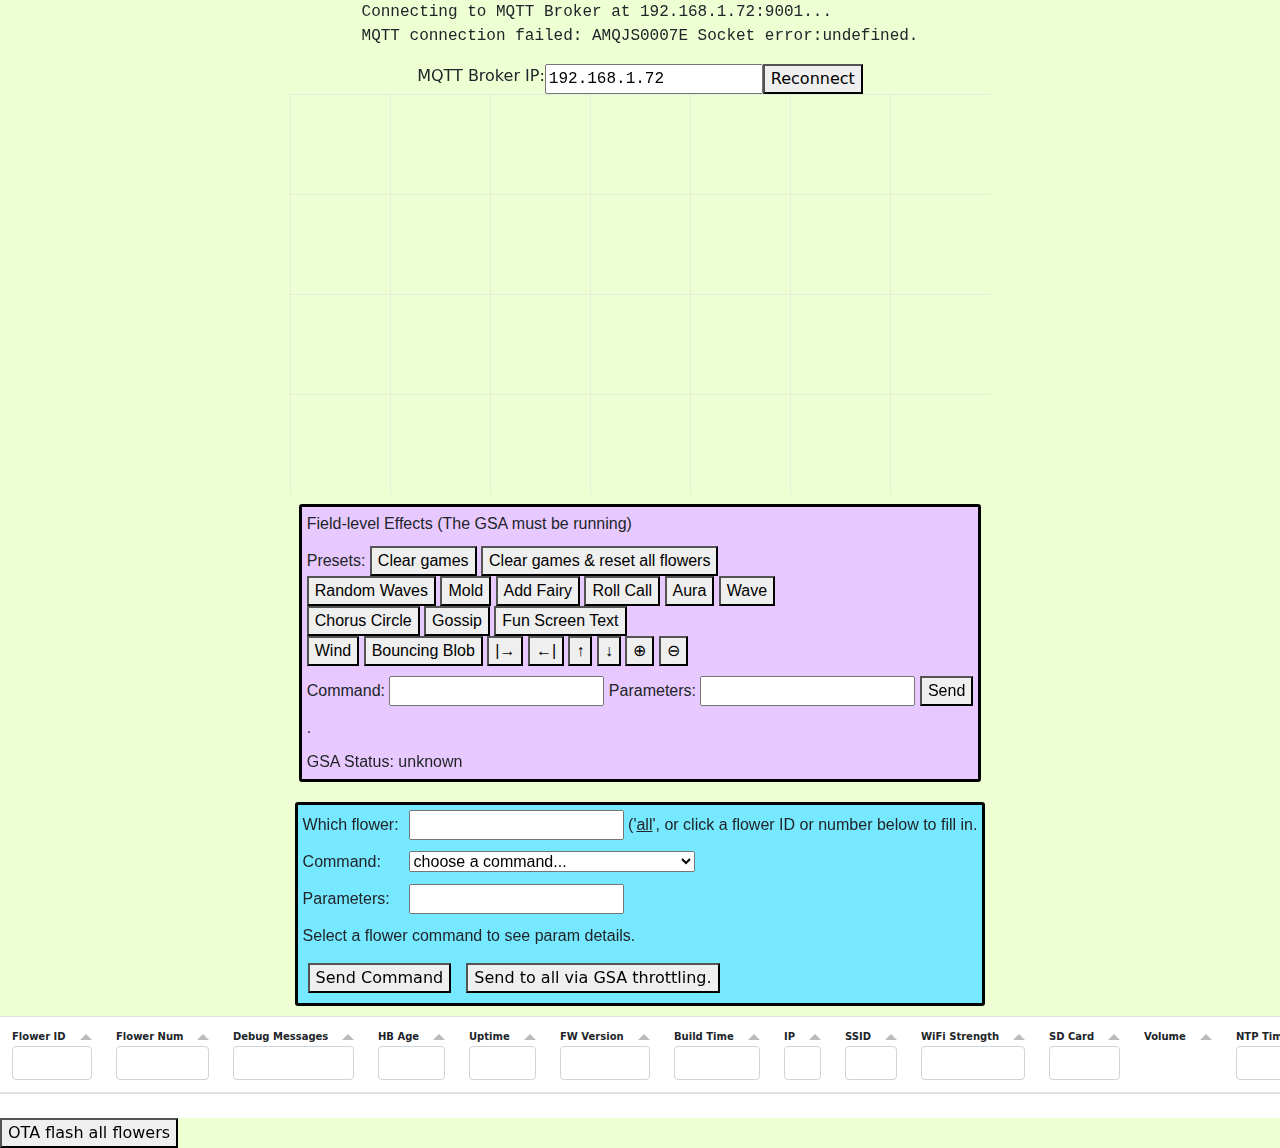
==== commit bdcbb407: "Rename RandomIdle -> RandomWave" ====
--- a/server/flower_control_center/index.html
+++ b/server/flower_control_center/index.html
@@ -69,7 +69,7 @@
                                 <button id="clearEffects">Clear games</button>
                                 <button id="resetField">Clear games & reset all flowers</button>
                                 <br/>
-                                <button id="randomIdle">Random Idle</button>
+                                <button id="randomWaves">Random Waves</button>
                                 <button id="mold">Mold</button>
                                 <button id="addFairy">Add Fairy</button>
                                 <button id="rollCall">Roll Call</button>
@@ -82,7 +82,7 @@
                                 <br/>
                                 <button id="wind">Wind</button>
                                 <button id="bouncingBlob">Bouncing Blob</button>
-                                <button id="leftToRight">|→</button>
+                                <button id="leftToRight">|→</button> 
                                 <button id="rightToLeft">←|</button>
                                 <button id="bottomToTop">↑</button>
                                 <button id="topToBottom">↓</button>
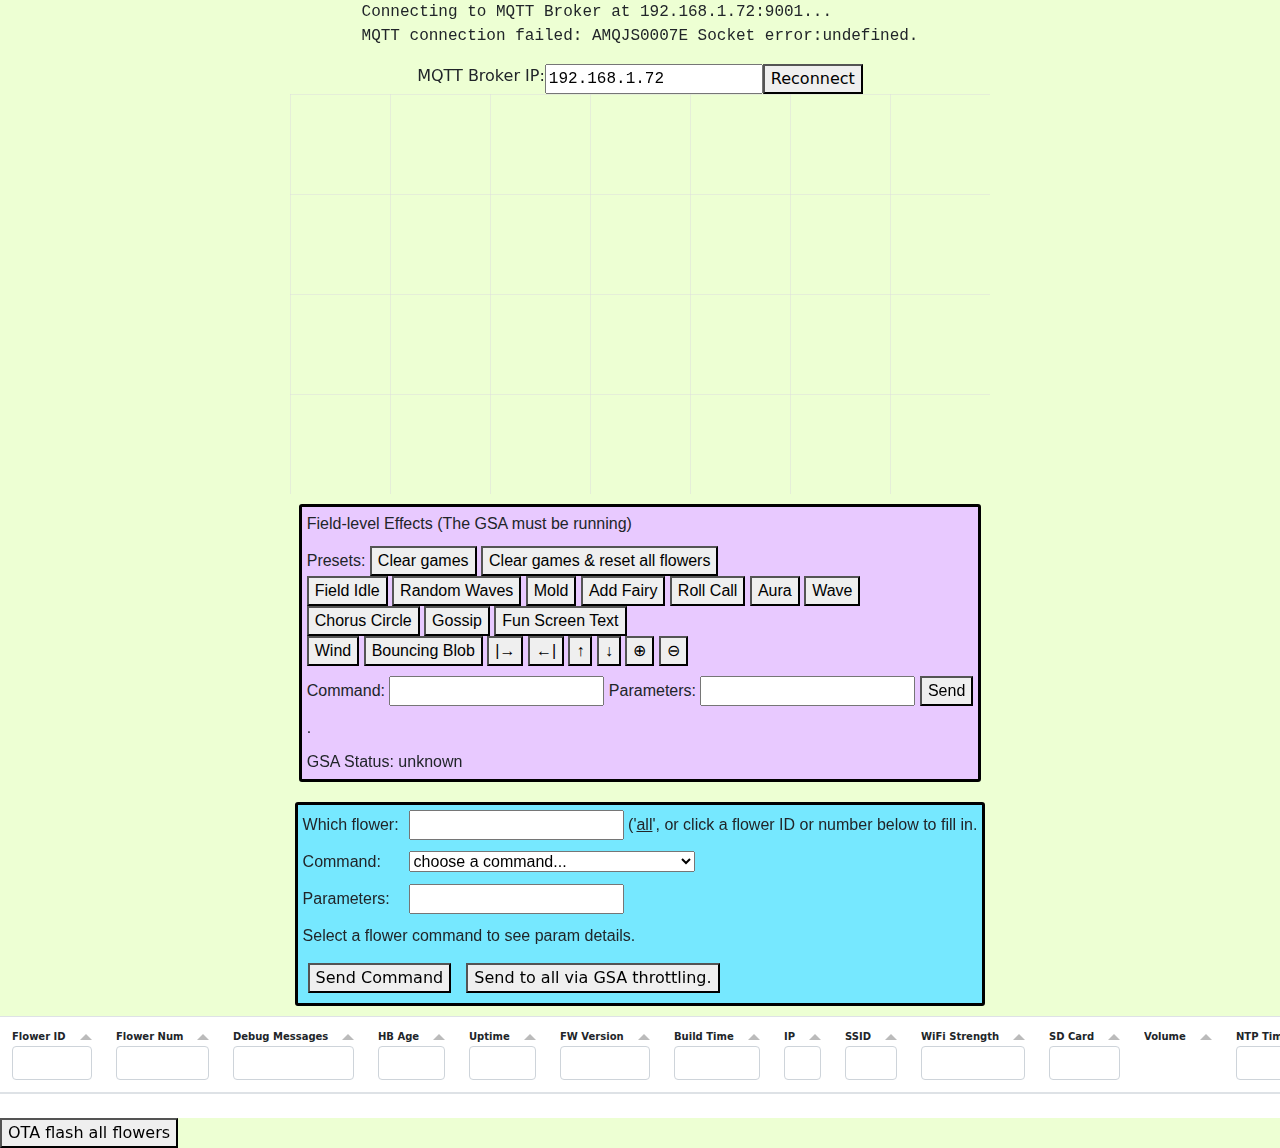
==== commit 0da04c72: "New game: Field Idle (cycle through other games)" ====
--- a/server/flower_control_center/index.html
+++ b/server/flower_control_center/index.html
@@ -69,6 +69,7 @@
                                 <button id="clearEffects">Clear games</button>
                                 <button id="resetField">Clear games & reset all flowers</button>
                                 <br/>
+                                <button id="fieldIdle">Field Idle</button>
                                 <button id="randomWaves">Random Waves</button>
                                 <button id="mold">Mold</button>
                                 <button id="addFairy">Add Fairy</button>
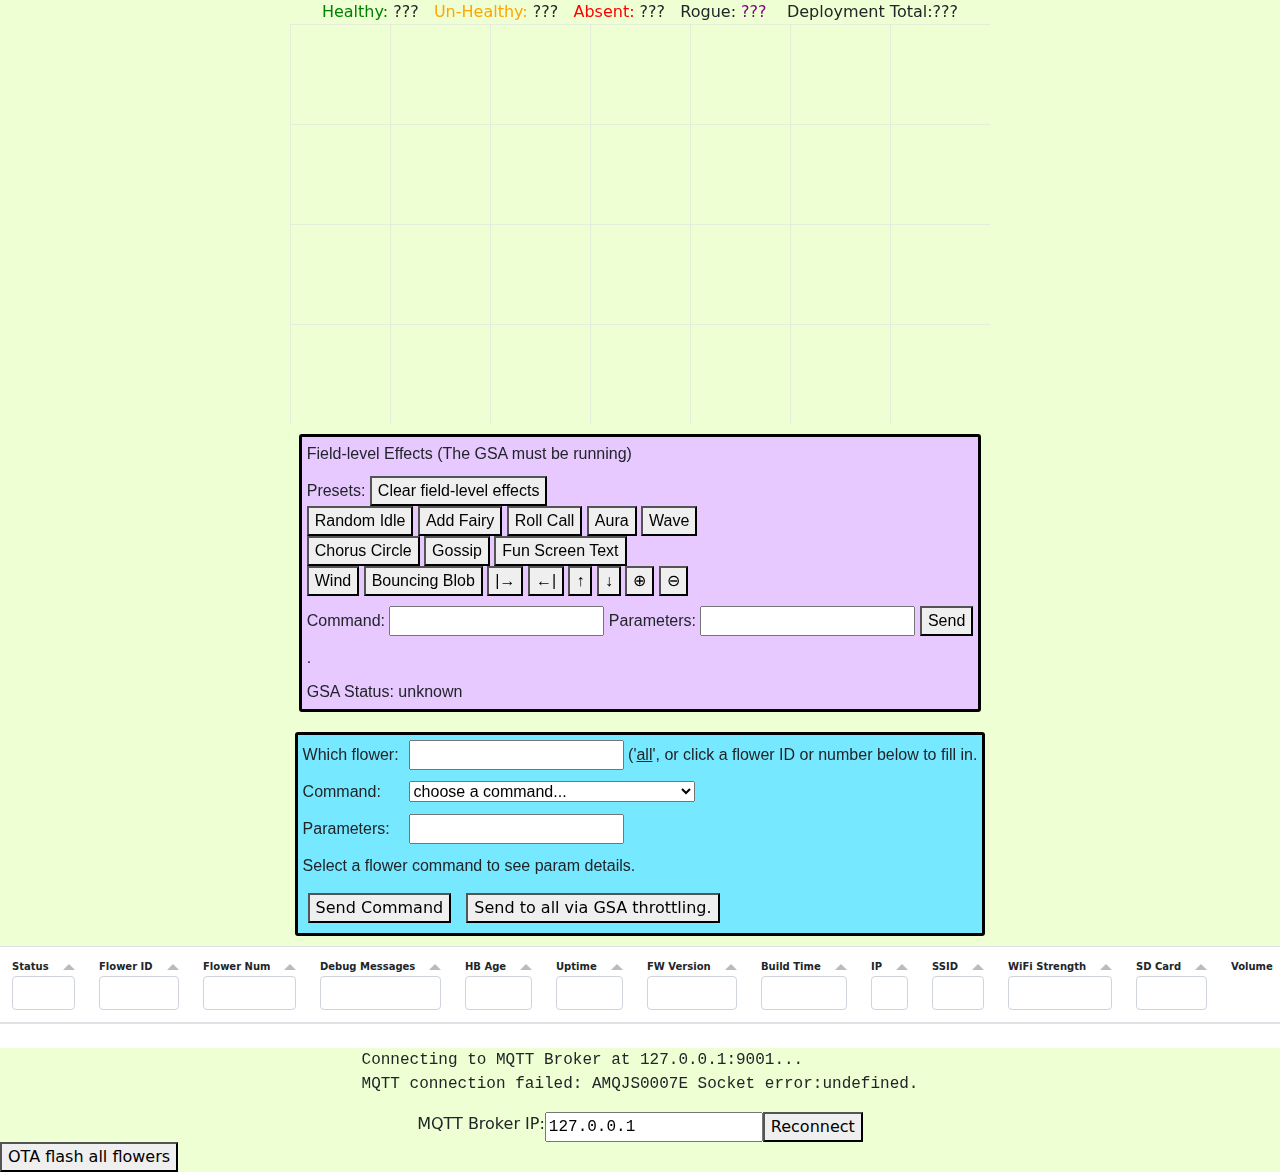
==== commit 1db375c0: "colorful errors" ====
--- a/server/flower_control_center/index.html
+++ b/server/flower_control_center/index.html
@@ -31,18 +31,13 @@
         <div class="row">
             <div id="navigation" class="col d-flex justify-content-center"></div>
         </div>
-
-        <div class="row" id="mqttROW">
-            <div class="col d-flex justify-content-center">
-                <p id="mqtt-status"></p>
-            </div>
-        </div>
-
-        <div class="row" id="reconnectROW">
-            <div class="col d-flex justify-content-center">
-                MQTT Broker IP:
-                <input type="text" id="mqtt-ip" value="192.168.1.72" />
-                <button id="mqtt-reconnect">Reconnect</button>
+        <div class="row" id="countRow">
+            <div class="col d-flex justify-content-center" >
+                <span style="color:green;padding-right:5px">Healthy:</span><span id="healthyCnt">???</span>&nbsp;&nbsp;&nbsp;
+                <span style="color:orange;padding-right:5px">Un-Healthy: </span><span id="unhealthyCnt">???</span>&nbsp;&nbsp;&nbsp;
+                <span id='absentTag' style="color: red;padding-right:5px">Absent: </span><span id="absentCnt">???</span>&nbsp;&nbsp;&nbsp;
+                <span id="rogueTag" style="padding-right:5px;">Rogue:</span><span id="rogueCnt" style="color:purple">???</span>&nbsp;&nbsp;&nbsp;
+                Deployment Total: <span id="totalCnt">???</span>
             </div>
         </div>
         <div class="row" id="fieldRow">
@@ -66,12 +61,9 @@
                         <tr>
                             <td>
                                 Presets:
-                                <button id="clearEffects">Clear games</button>
-                                <button id="resetField">Clear games & reset all flowers</button>
+                                <button id="clearEffects">Clear field-level effects</button>
                                 <br/>
-                                <button id="fieldIdle">Field Idle</button>
-                                <button id="randomWaves">Random Waves</button>
-                                <button id="mold">Mold</button>
+                                <button id="randomIdle">Random Idle</button>
                                 <button id="addFairy">Add Fairy</button>
                                 <button id="rollCall">Roll Call</button>
                                 <button id="aura">Aura</button>
@@ -83,7 +75,7 @@
                                 <br/>
                                 <button id="wind">Wind</button>
                                 <button id="bouncingBlob">Bouncing Blob</button>
-                                <button id="leftToRight">|→</button> 
+                                <button id="leftToRight">|→</button>
                                 <button id="rightToLeft">←|</button>
                                 <button id="bottomToTop">↑</button>
                                 <button id="topToBottom">↓</button>
@@ -174,6 +166,19 @@
         <div class="row" id="tabulatorROW">
             <div class="col d-flex justify-content-center">
                 <div id="tabulator-table"></div>
+            </div>
+        </div>
+        <div class="row" id="mqttROW">
+            <div class="col d-flex justify-content-center">
+                <p id="mqtt-status"></p>
+            </div>
+        </div>
+
+        <div class="row" id="reconnectROW">
+            <div class="col d-flex justify-content-center">
+                MQTT Broker IP:
+                <input type="text" id="mqtt-ip" value="127.0.0.1" />
+                <button id="mqtt-reconnect">Reconnect</button>
             </div>
         </div>
     </div>
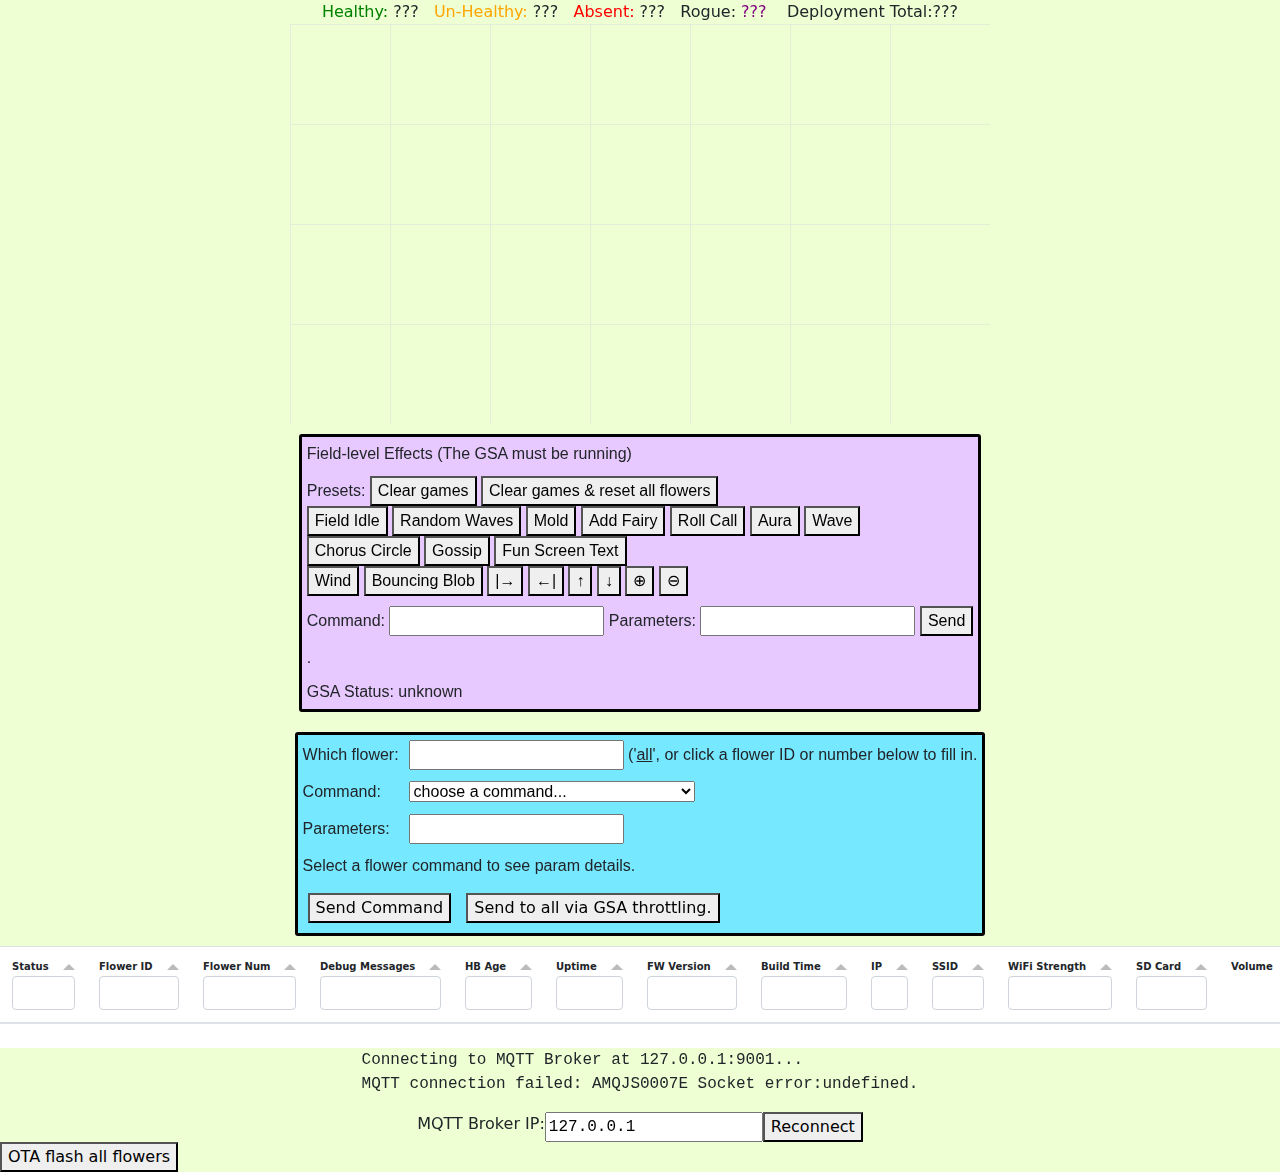
==== commit 9ce5c347: "Merge branch 'main' of d:fof_tests.repository" ====
--- a/server/flower_control_center/index.html
+++ b/server/flower_control_center/index.html
@@ -61,9 +61,12 @@
                         <tr>
                             <td>
                                 Presets:
-                                <button id="clearEffects">Clear field-level effects</button>
+                                <button id="clearEffects">Clear games</button>
+                                <button id="resetField">Clear games & reset all flowers</button>
                                 <br/>
-                                <button id="randomIdle">Random Idle</button>
+                                <button id="fieldIdle">Field Idle</button>
+                                <button id="randomWaves">Random Waves</button>
+                                <button id="mold">Mold</button>
                                 <button id="addFairy">Add Fairy</button>
                                 <button id="rollCall">Roll Call</button>
                                 <button id="aura">Aura</button>
@@ -75,7 +78,7 @@
                                 <br/>
                                 <button id="wind">Wind</button>
                                 <button id="bouncingBlob">Bouncing Blob</button>
-                                <button id="leftToRight">|→</button>
+                                <button id="leftToRight">|→</button> 
                                 <button id="rightToLeft">←|</button>
                                 <button id="bottomToTop">↑</button>
                                 <button id="topToBottom">↓</button>
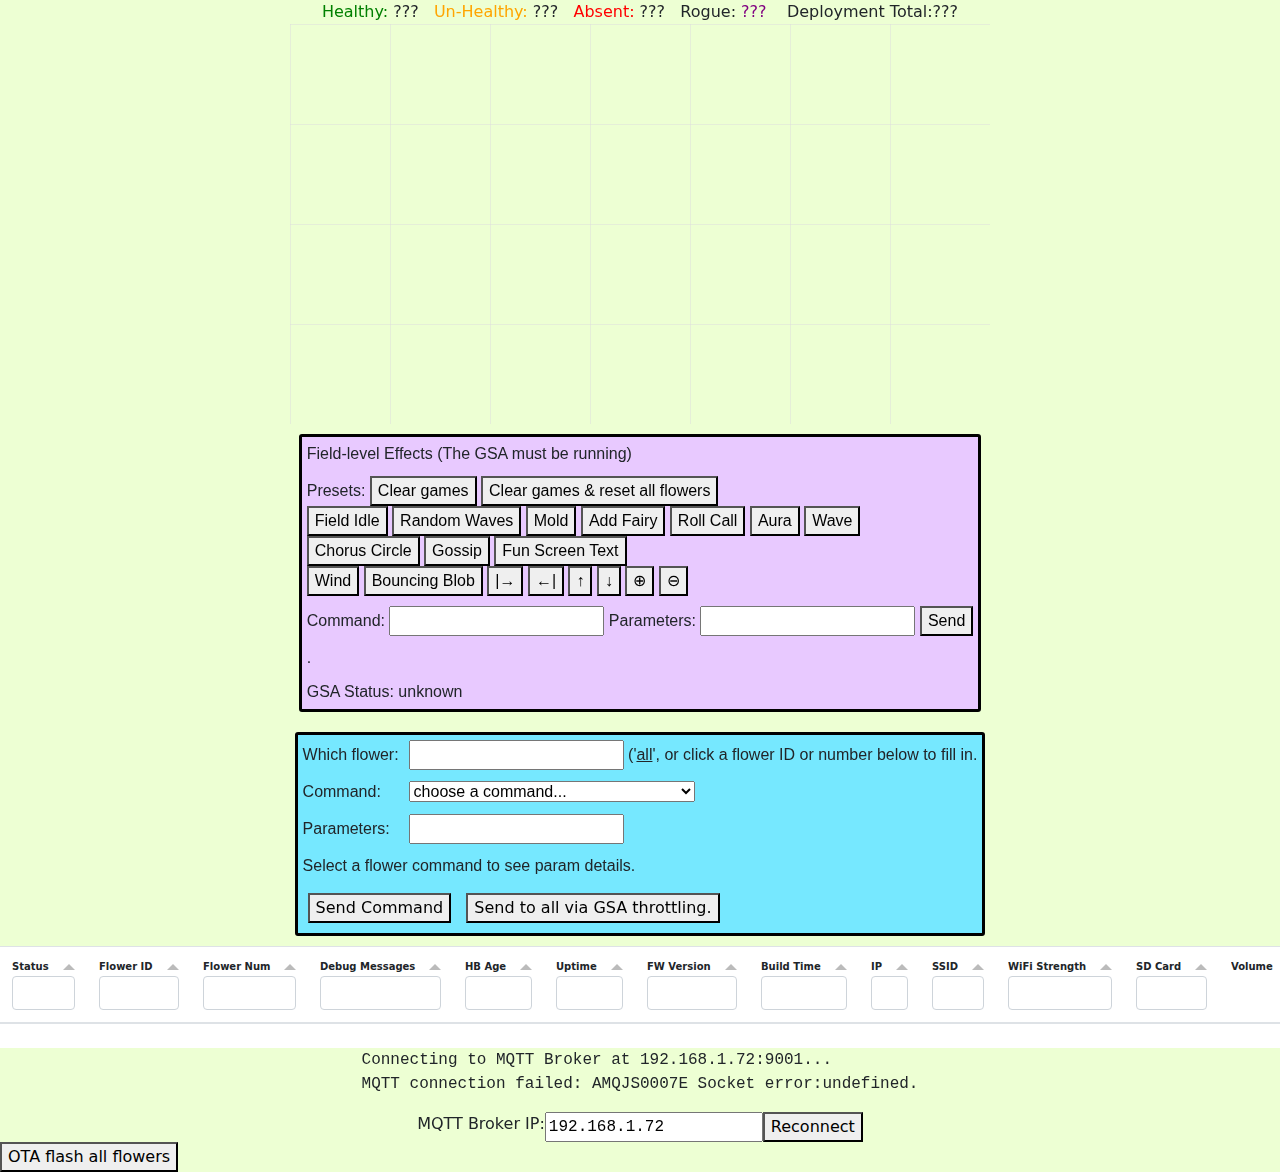
==== commit 595229e3: "fixing 127 goof" ====
--- a/server/flower_control_center/index.html
+++ b/server/flower_control_center/index.html
@@ -180,7 +180,7 @@
         <div class="row" id="reconnectROW">
             <div class="col d-flex justify-content-center">
                 MQTT Broker IP:
-                <input type="text" id="mqtt-ip" value="127.0.0.1" />
+                <input type="text" id="mqtt-ip" value="192.168.1.72" />
                 <button id="mqtt-reconnect">Reconnect</button>
             </div>
         </div>
